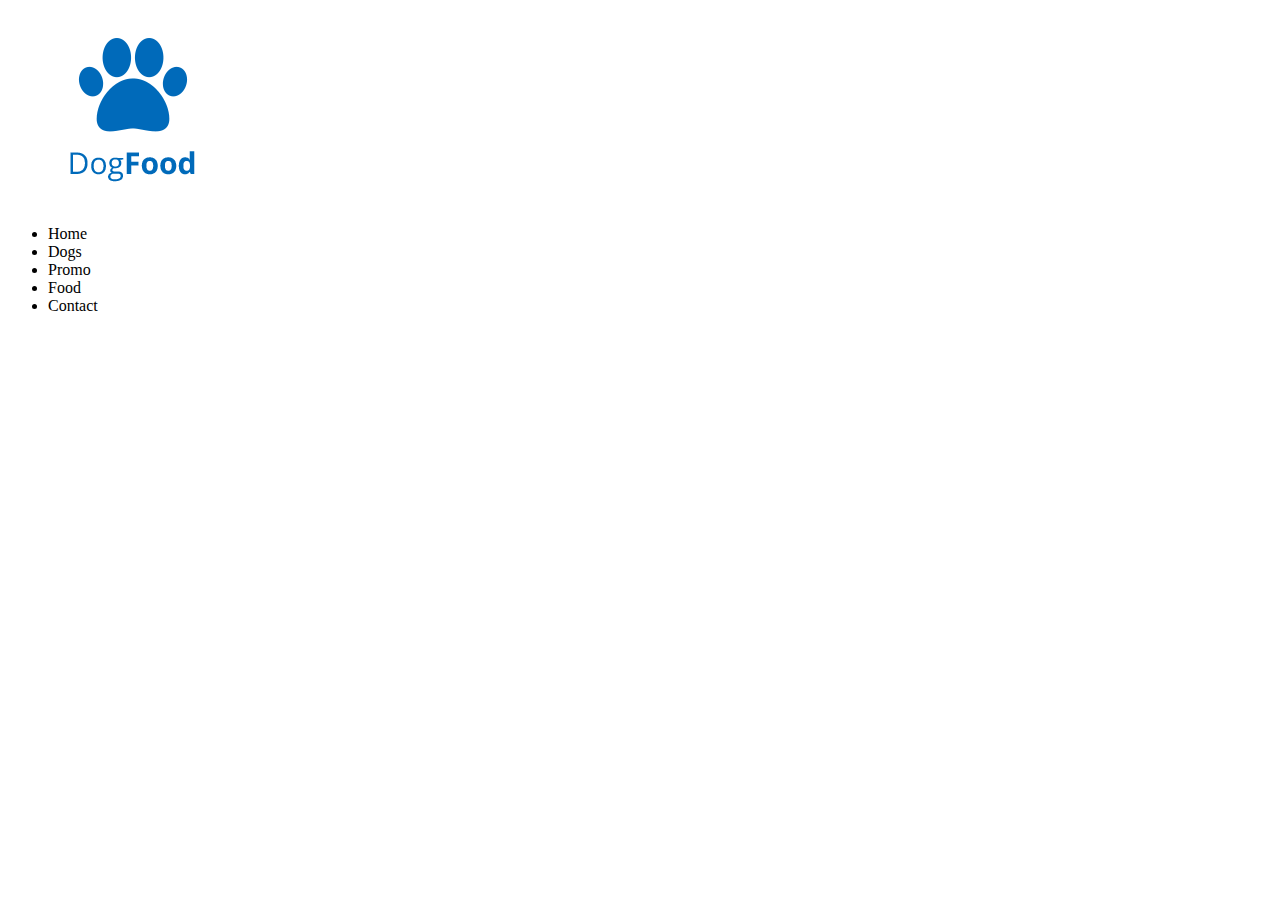
==== index.html @ ed1f260f "style added" ====
<!DOCTYPE html>
<html lang="en">
<head>
    <meta charset="UTF-8">
    <meta name="viewport" content="width=device-width, initial-scale=1.0">
    <style rel="stylesheet" href="./assets/style.css"></style>
    <title>Pet Shop</title>
</head>
<body>
    <div class="main-contaier">
        <div class="banner-section">
            <div class="header">
                <img src="./assets/images/logo.png" alt="logo" />
                <ul class="nav">
                    <li>Home</li>
                    <li>Dogs</li>
                    <li>Promo</li>
                    <li>Food</li>
                    <li>Contact</li>
                </ul>
            </div>
        </div>
    </div>
</body>
</html>
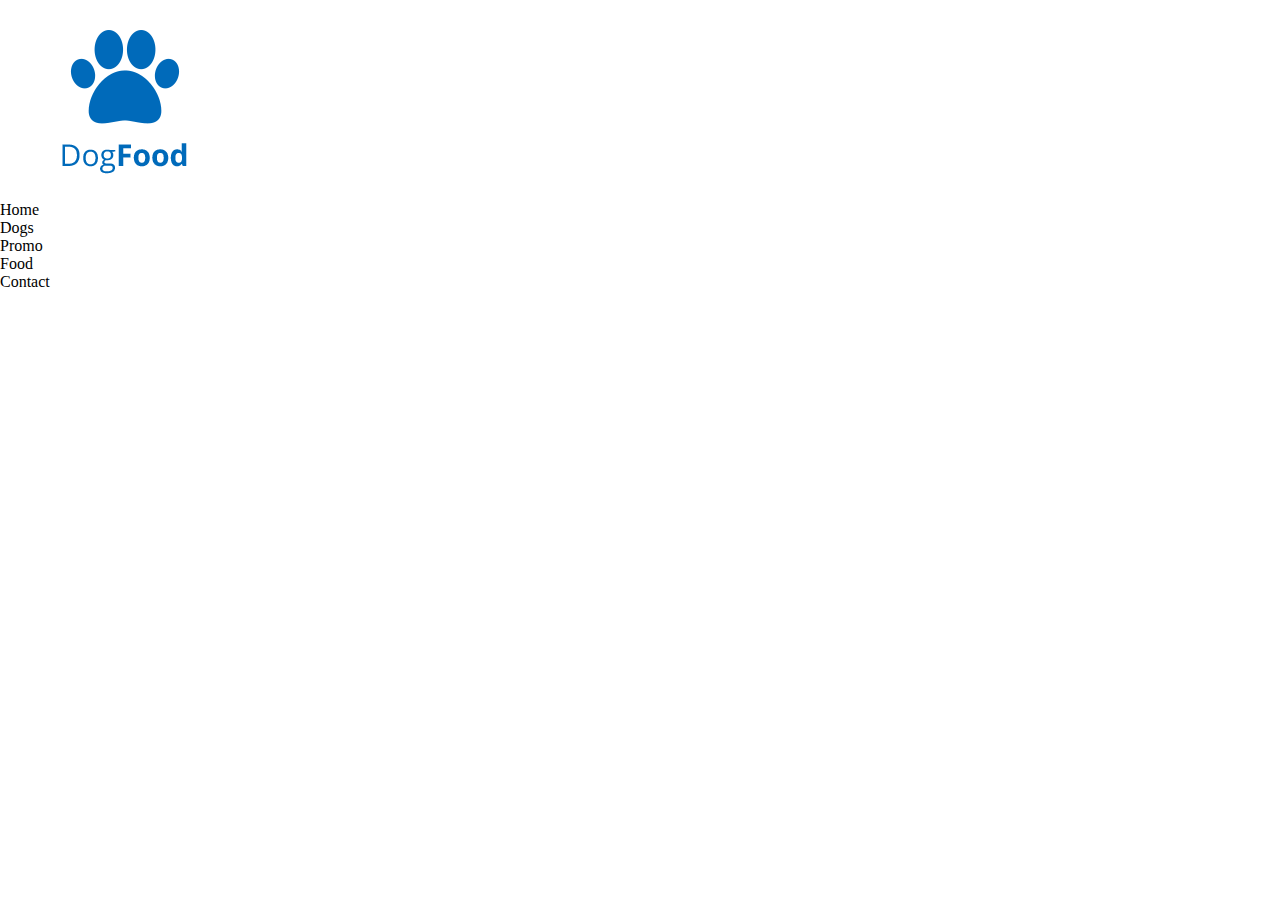
==== commit 0e123ed2: "css added" ====
--- a/index.html
+++ b/index.html
@@ -3,7 +3,7 @@
 <head>
     <meta charset="UTF-8">
     <meta name="viewport" content="width=device-width, initial-scale=1.0">
-    <style rel="stylesheet" href="./assets/style.css"></style>
+    <link rel="stylesheet" href="./assets/style.css" />
     <title>Pet Shop</title>
 </head>
 <body>
--- a/assets/style.css
+++ b/assets/style.css
@@ -0,0 +1,15 @@
+*{
+    margin: 0;
+    padding: 0;
+    box-sizing: border-box;
+}
+body{
+    height: 100vh;
+    width: 100vw;
+    background: #fff;
+}
+.main-container{
+    height: 100%;
+    width: 100%;
+    background: #000;
+}